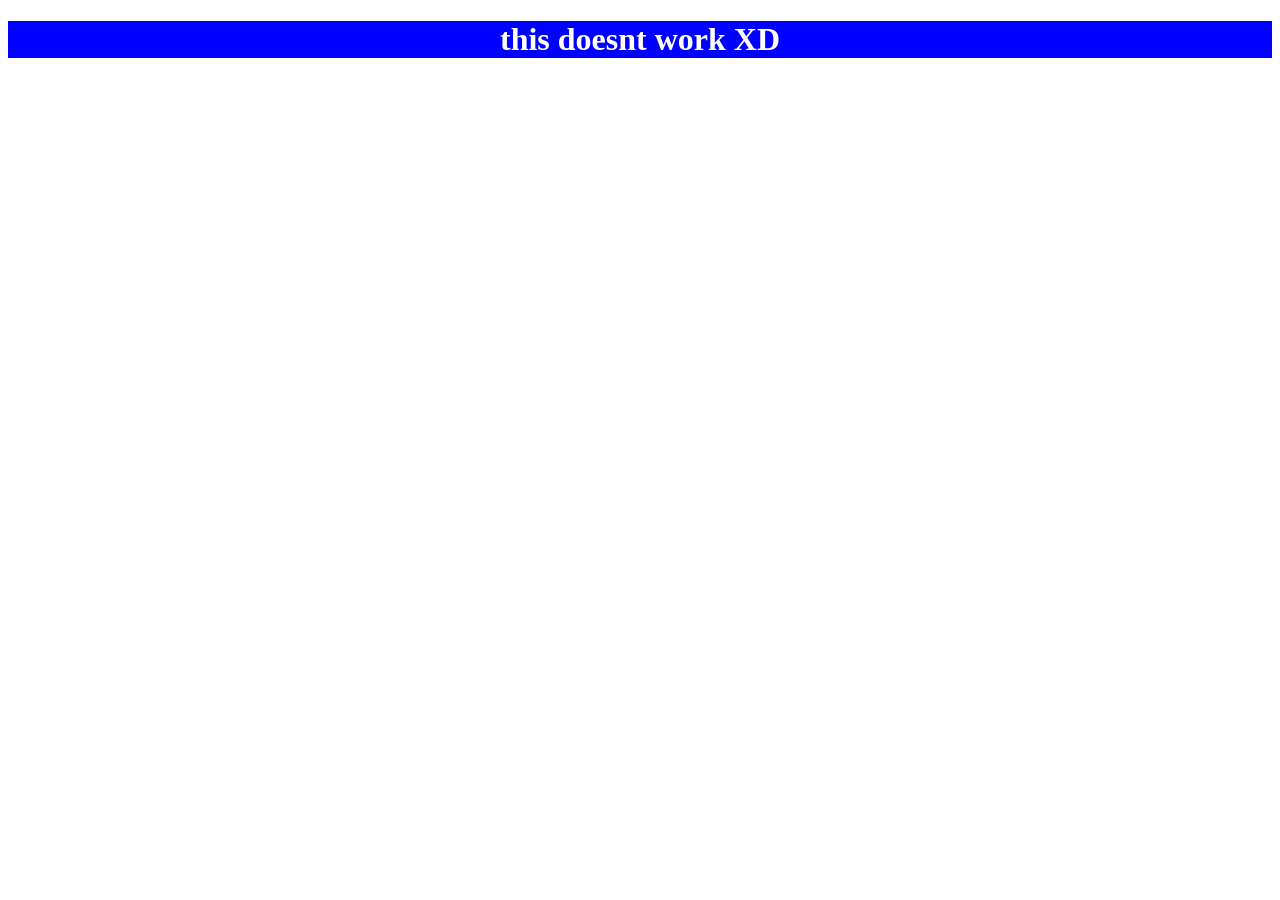
==== index.html @ 21fce87e "Initial commit" ====
<!DOCTYPE html>
<html lang="en">
<head><link rel="stylesheet" href="style.css">

    <meta charset="UTF-8">
    <meta name="viewport" content="width=device-width, initial-scale=1.0">
    <title>Document</title>
</head>
<body>
    <h1>this doesnt work XD</h1>
</body>
</html>
---- style.css ----
* {
    text-align: center;
}

h1 {
    background-color: blue;
    color: white;
}
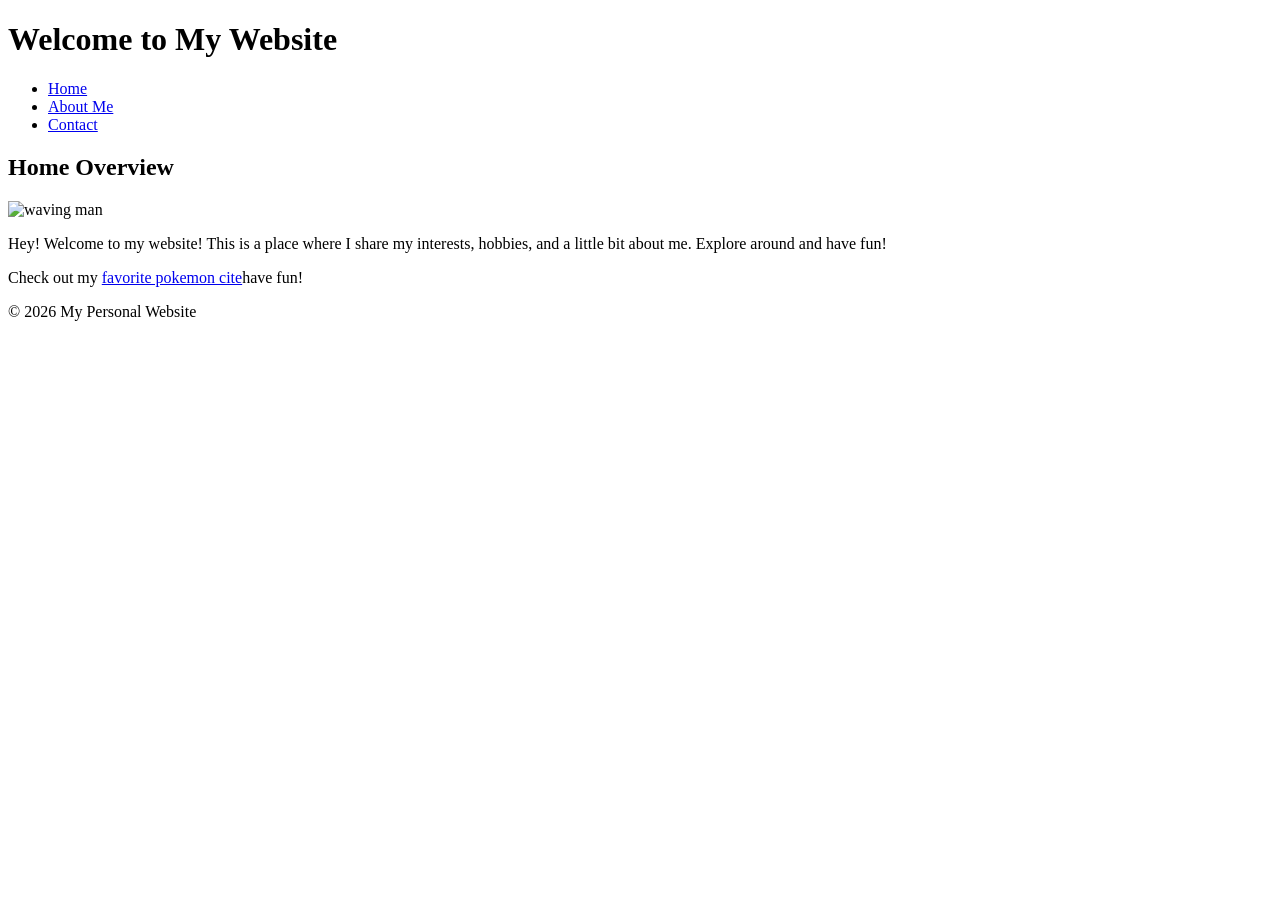
==== commit 577facbc: "Changed everything" ====
--- a/index.html
+++ b/index.html
@@ -1,12 +1,36 @@
 <!DOCTYPE html>
 <html lang="en">
-<head><link rel="stylesheet" href="style.css">
-
+  <head>
     <meta charset="UTF-8">
     <meta name="viewport" content="width=device-width, initial-scale=1.0">
-    <title>Document</title>
-</head>
-<body>
-    <h1>this doesnt work XD</h1>
-</body>
+    <title>The main screen of jacks personal website</title>
+  </head>
+  <body>
+    <!-- Site Header and Navigation Bar -->
+    <header>
+      <h1>Welcome to My Website</h1>
+      <nav>
+        <ul>
+          <li><a href="index.html">Home</a></li>
+          <li><a href="about.html">About Me</a></li>
+          <li><a href="contact.html">Contact</a></li>
+        </ul>
+      </nav>
+    </header>
+
+    <!-- Main Content Area -->
+    <main>
+      <section>
+        <h2>Home Overview</h2>
+        <img src="https://media1.giphy.com/media/g5lz7d6qUlo0Z6AHhh/giphy.gif" alt="waving man">
+        <p>Hey! Welcome to my website! This is a place where I share my interests, hobbies, and a little bit about me. Explore around and have fun!</p>
+        <p>Check out my <a href="https://pokecottage.com/sets/30th-anniversary-card-list " target="_blank"> favorite pokemon cite</a>have fun!</p>
+      </section>
+    </main>
+
+    <!-- Site Footer -->
+    <footer>
+      <p>&copy; 2026 My Personal Website</p>
+    </footer>
+  </body>
 </html>
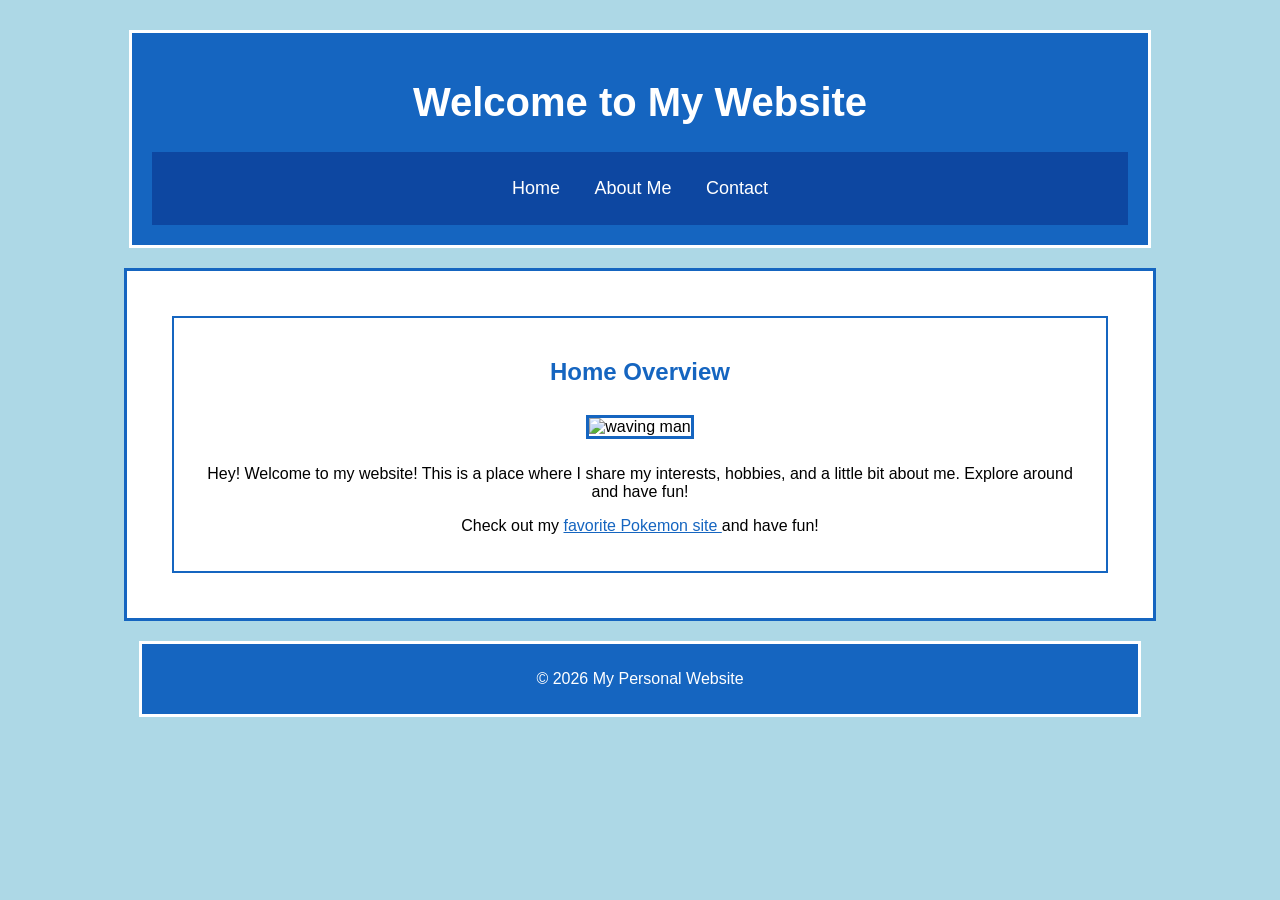
==== commit aa34dfc7: "Updated website styling" ====
--- a/index.html
+++ b/index.html
@@ -3,12 +3,16 @@
   <head>
     <meta charset="UTF-8">
     <meta name="viewport" content="width=device-width, initial-scale=1.0">
-    <title>The main screen of jacks personal website</title>
+    <title>The main screen of Jacks personal website</title>
+    <link rel="stylesheet" href="style.css">
   </head>
+
   <body>
+
     <!-- Site Header and Navigation Bar -->
     <header>
       <h1>Welcome to My Website</h1>
+
       <nav>
         <ul>
           <li><a href="index.html">Home</a></li>
@@ -22,9 +26,25 @@
     <main>
       <section>
         <h2>Home Overview</h2>
-        <img src="https://media1.giphy.com/media/g5lz7d6qUlo0Z6AHhh/giphy.gif" alt="waving man">
-        <p>Hey! Welcome to my website! This is a place where I share my interests, hobbies, and a little bit about me. Explore around and have fun!</p>
-        <p>Check out my <a href="https://pokecottage.com/sets/30th-anniversary-card-list " target="_blank"> favorite pokemon cite</a>have fun!</p>
+
+        <img 
+          src="https://media1.giphy.com/media/g5lz7d6qUlo0Z6AHhh/giphy.gif" 
+          alt="waving man"
+        >
+
+        <p>
+          Hey! Welcome to my website! This is a place where I share my
+          interests, hobbies, and a little bit about me. Explore around
+          and have fun!
+        </p>
+
+        <p>
+          Check out my
+          <a href="https://pokecottage.com/sets/30th-anniversary-card-list" target="_blank">
+            favorite Pokemon site
+          </a>
+          and have fun!
+        </p>
       </section>
     </main>
 
@@ -32,5 +52,6 @@
     <footer>
       <p>&copy; 2026 My Personal Website</p>
     </footer>
+
   </body>
-</html>+</html> 
--- a/style.css
+++ b/style.css
@@ -0,0 +1,158 @@
+/* Main page */
+
+* {
+    text-align: center;
+}
+
+body {
+    background-image: url("https://images.unsplash.com/photo-1511497584788-876760111969");
+    background-size: cover;
+    background-attachment: fixed;
+    background-color: lightblue;
+
+    font-family: Arial, sans-serif;
+    color: black;
+
+    margin: 0;
+    padding: 30px;
+}
+
+
+/* Header */
+
+header {
+    background-color: #1565c0;
+    color: white;
+
+    width: 80%;
+    margin: auto;
+    padding: 20px;
+
+    border: 3px solid white;
+}
+
+
+/* Navigation */
+
+nav {
+    background-color: #0d47a1;
+    padding: 10px;
+}
+
+nav ul {
+    list-style-type: none;
+    padding: 0;
+}
+
+nav li {
+    display: inline;
+    margin: 15px;
+}
+
+nav a {
+    color: white;
+    text-decoration: none;
+    font-size: 18px;
+}
+
+
+/* Main content box */
+
+main {
+    background-color: white;
+
+    width: 80%;
+    margin: 20px auto;
+    padding: 25px;
+
+    border: 3px solid #1565c0;
+}
+
+
+/* Sections */
+
+section {
+    margin: 20px;
+    padding: 20px;
+
+    border: 2px solid #1565c0;
+}
+
+
+/* Headings */
+
+h1 {
+    font-size: 40px;
+}
+
+h2 {
+    color: #1565c0;
+}
+
+h3 {
+    color: #0d47a1;
+}
+
+
+/* Images */
+
+img {
+    max-width: 80%;
+    height: auto;
+
+    margin: 10px;
+    border: 3px solid #1565c0;
+}
+
+
+/* Links */
+
+a {
+    color: #1565c0;
+}
+
+a:hover {
+    color: red;
+}
+
+
+/* Form */
+
+input,
+select,
+textarea {
+    padding: 8px;
+    margin: 5px;
+
+    border: 2px solid #1565c0;
+}
+
+
+/* Button */
+
+button {
+    background-color: #1565c0;
+    color: white;
+
+    padding: 10px 20px;
+
+    border: 2px solid #0d47a1;
+}
+
+button:hover {
+    background-color: #0d47a1;
+}
+
+
+/* Footer */
+
+footer {
+    background-color: #1565c0;
+    color: white;
+
+    width: 80%;
+    margin: auto;
+    padding: 10px;
+
+    border: 3px solid white;
+}
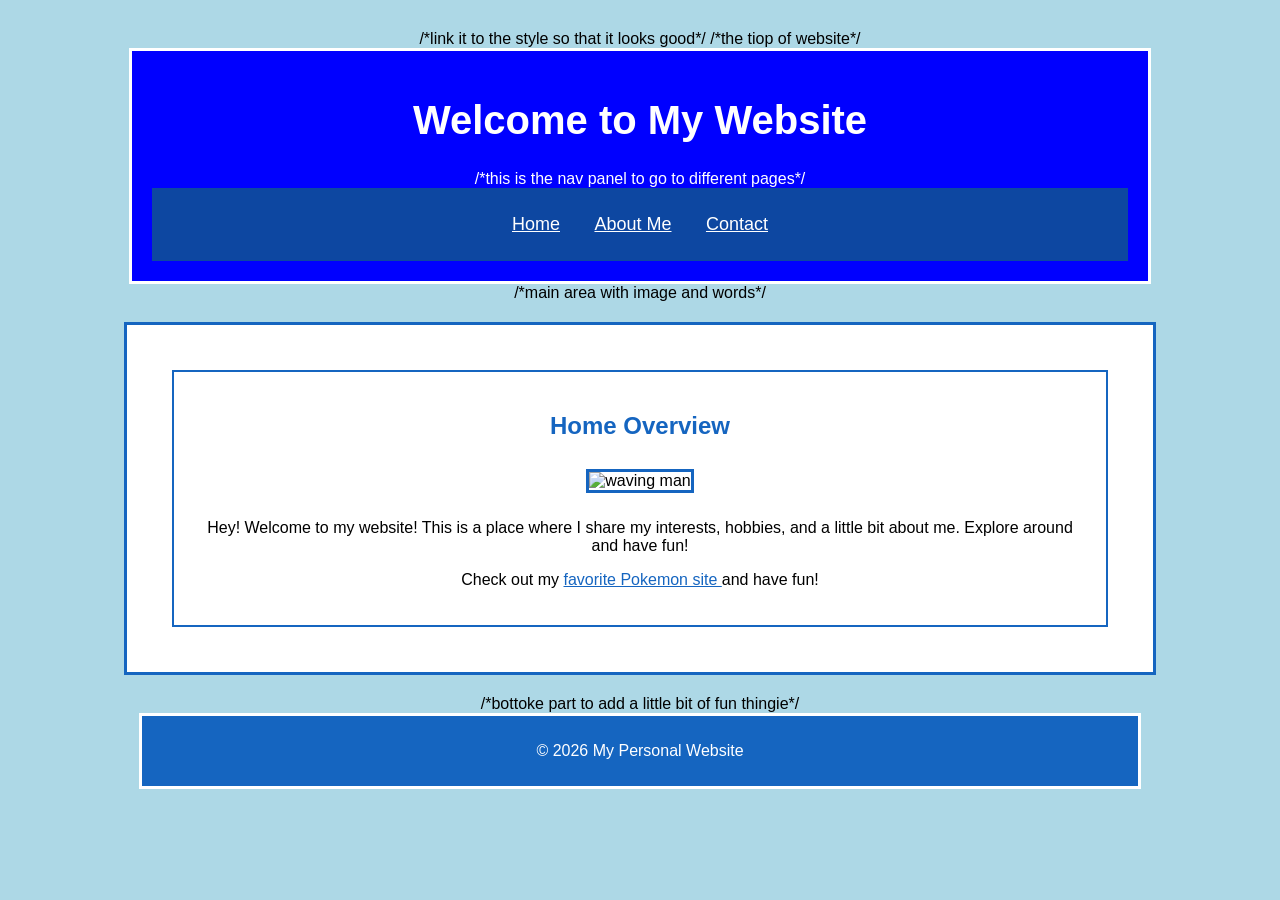
==== commit 60623b3d: "comments and stuff" ====
--- a/index.html
+++ b/index.html
@@ -1,6 +1,7 @@
 <!DOCTYPE html>
 <html lang="en">
   <head>
+    /*link it to the style so that it looks good*/
     <meta charset="UTF-8">
     <meta name="viewport" content="width=device-width, initial-scale=1.0">
     <title>The main screen of Jacks personal website</title>
@@ -9,10 +10,11 @@
 
   <body>
 
-    <!-- Site Header and Navigation Bar -->
+    /*the tiop of website*/
+    
     <header>
       <h1>Welcome to My Website</h1>
-
+/*this is the nav panel to go to different pages*/
       <nav>
         <ul>
           <li><a href="index.html">Home</a></li>
@@ -22,7 +24,7 @@
       </nav>
     </header>
 
-    <!-- Main Content Area -->
+    /*main area with image and words*/
     <main>
       <section>
         <h2>Home Overview</h2>
@@ -48,7 +50,7 @@
       </section>
     </main>
 
-    <!-- Site Footer -->
+   /*bottoke part to add a little bit of fun thingie*/
     <footer>
       <p>&copy; 2026 My Personal Website</p>
     </footer>
--- a/style.css
+++ b/style.css
@@ -1,27 +1,31 @@
 /* Main page */
-
+/*making text be in the center*/
 * {
     text-align: center;
 }
 
 body {
-    background-image: url("https://images.unsplash.com/photo-1511497584788-876760111969");
+    /*setting the backround image*/
+    background-image: url("https://st.depositphotos.com/1218908/1203/i/450/depositphotos_12038466-stock-photo-beautiful-ocean-view-of-the.jpg");
+    /*image cover whole page*/
     background-size: cover;
+    /*keep backropund in place while scrolling*/
     background-attachment: fixed;
+    /*fall back in case the backround image breaks*/
     background-color: lightblue;
-
+/*the font type and size*/
     font-family: Arial, sans-serif;
     color: black;
-
+/*creates the space*/
     margin: 0;
     padding: 30px;
 }
 
 
-/* Header */
+/* Header the top part  */
 
 header {
-    background-color: #1565c0;
+    background-color: blue;
     color: white;
 
     width: 80%;
@@ -32,7 +36,7 @@
 }
 
 
-/* Navigation */
+/* Navigation whee i can go to different pages and making the color. */
 
 nav {
     background-color: #0d47a1;
@@ -45,13 +49,13 @@
 }
 
 nav li {
+    /*makes the lists together like in a line*/
     display: inline;
     margin: 15px;
 }
 
 nav a {
     color: white;
-    text-decoration: none;
     font-size: 18px;
 }
 
@@ -62,6 +66,7 @@
     background-color: white;
 
     width: 80%;
+    /*creates the size and centers it*/
     margin: 20px auto;
     padding: 25px;
 
@@ -97,6 +102,7 @@
 /* Images */
 
 img {
+    /*setting how big the image can get so it doesnt break or look wierd*/
     max-width: 80%;
     height: auto;
 
@@ -112,6 +118,7 @@
 }
 
 a:hover {
+    /*when u hover over the link it changes color so you know*/
     color: red;
 }
 
@@ -121,6 +128,7 @@
 input,
 select,
 textarea {
+    /*style the form boxes */
     padding: 8px;
     margin: 5px;
 
@@ -147,6 +155,7 @@
 /* Footer */
 
 footer {
+    /*make sure the footer stays on the bottom seperated from the other bits*/
     background-color: #1565c0;
     color: white;
 
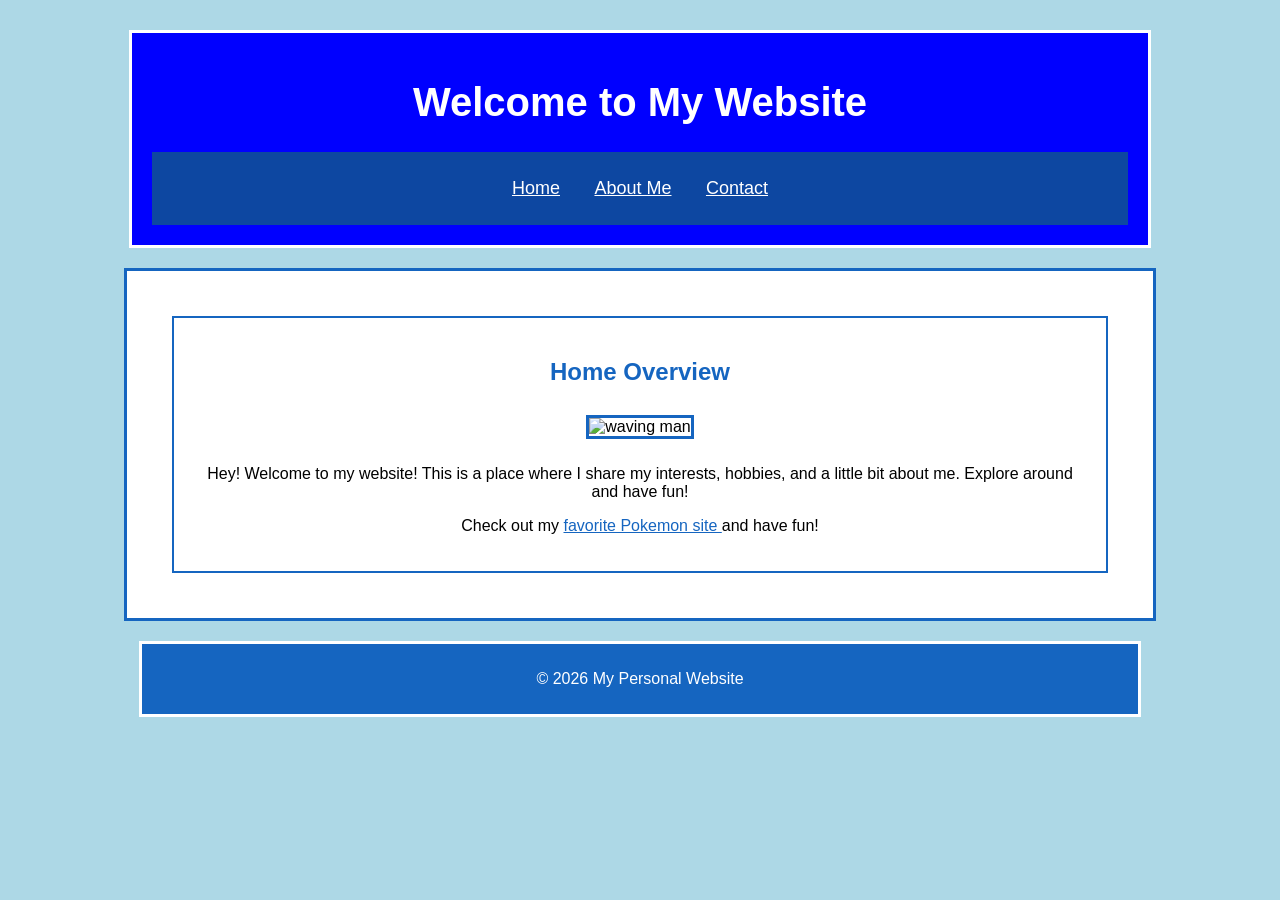
==== commit 89635d3a: "style css and comments" ====
--- a/index.html
+++ b/index.html
@@ -1,7 +1,7 @@
 <!DOCTYPE html>
 <html lang="en">
   <head>
-    /*link it to the style so that it looks good*/
+    <!-- link it to the style so that it looks good -->
     <meta charset="UTF-8">
     <meta name="viewport" content="width=device-width, initial-scale=1.0">
     <title>The main screen of Jacks personal website</title>
@@ -10,11 +10,11 @@
 
   <body>
 
-    /*the tiop of website*/
+    <!-- the tiop of website -->
     
     <header>
       <h1>Welcome to My Website</h1>
-/*this is the nav panel to go to different pages*/
+<!-- this is the nav panel to go to different pages -->
       <nav>
         <ul>
           <li><a href="index.html">Home</a></li>
@@ -24,7 +24,7 @@
       </nav>
     </header>
 
-    /*main area with image and words*/
+    <!-- main area with image and words -->
     <main>
       <section>
         <h2>Home Overview</h2>
@@ -49,8 +49,7 @@
         </p>
       </section>
     </main>
-
-   /*bottoke part to add a little bit of fun thingie*/
+<!-- bottoke part to add a little bit of fun thingie -->
     <footer>
       <p>&copy; 2026 My Personal Website</p>
     </footer>
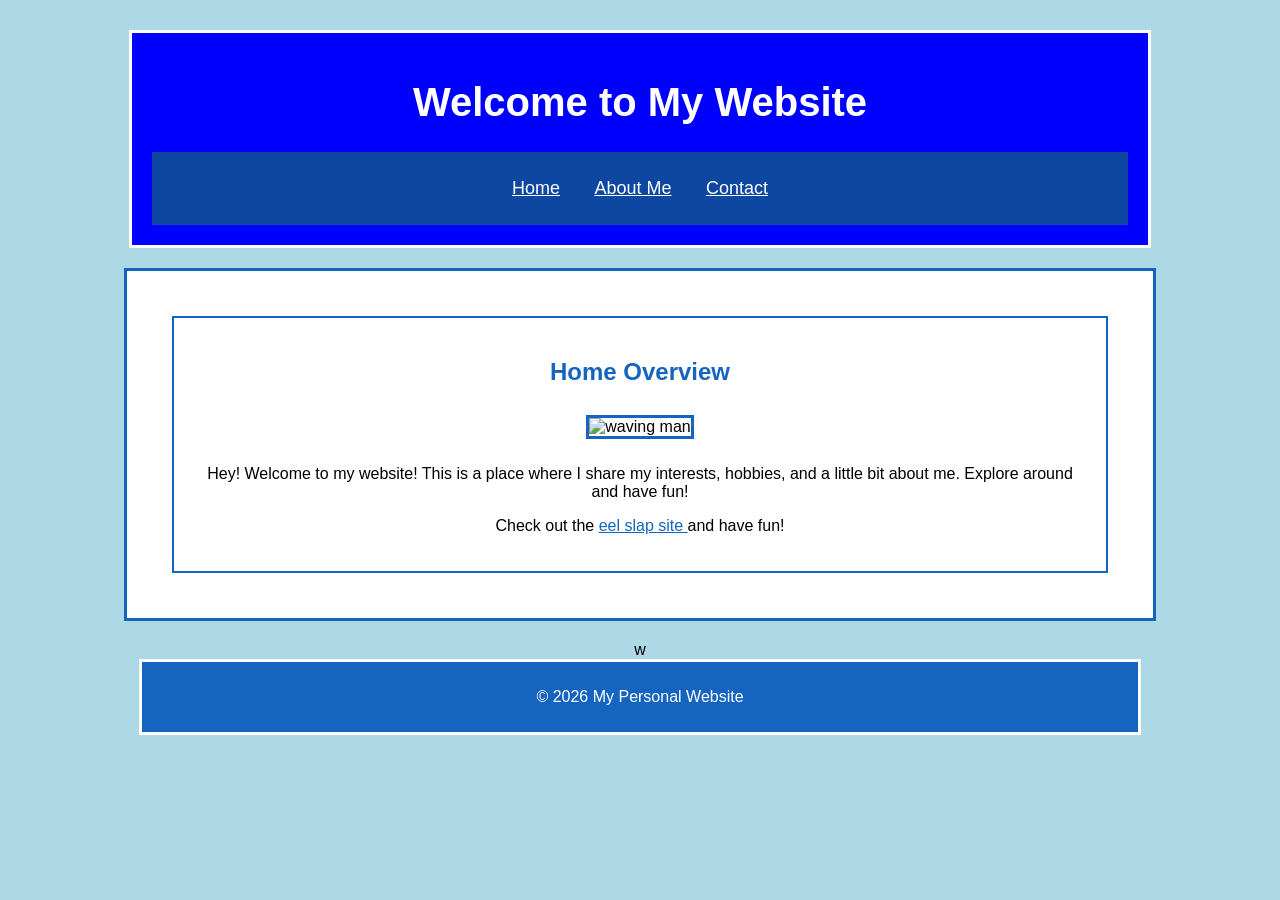
==== commit e49748f4: "make a change now it flys" ====
--- a/index.html
+++ b/index.html
@@ -41,14 +41,14 @@
         </p>
 
         <p>
-          Check out my
-          <a href="https://pokecottage.com/sets/30th-anniversary-card-list" target="_blank">
-            favorite Pokemon site
+          Check out the
+          <a href="https://eelslap.com/" target="_blank">
+            eel slap site
           </a>
           and have fun!
         </p>
       </section>
-    </main>
+    </main>w
 <!-- bottoke part to add a little bit of fun thingie -->
     <footer>
       <p>&copy; 2026 My Personal Website</p>
--- a/style.css
+++ b/style.css
@@ -110,6 +110,13 @@
     border: 3px solid #1565c0;
 }
 
+/* Iframe */
+
+iframe {
+    max-width: 80%;
+    border: 3px solid #1565c0;
+    margin: 20px;
+}
 
 /* Links */
 
